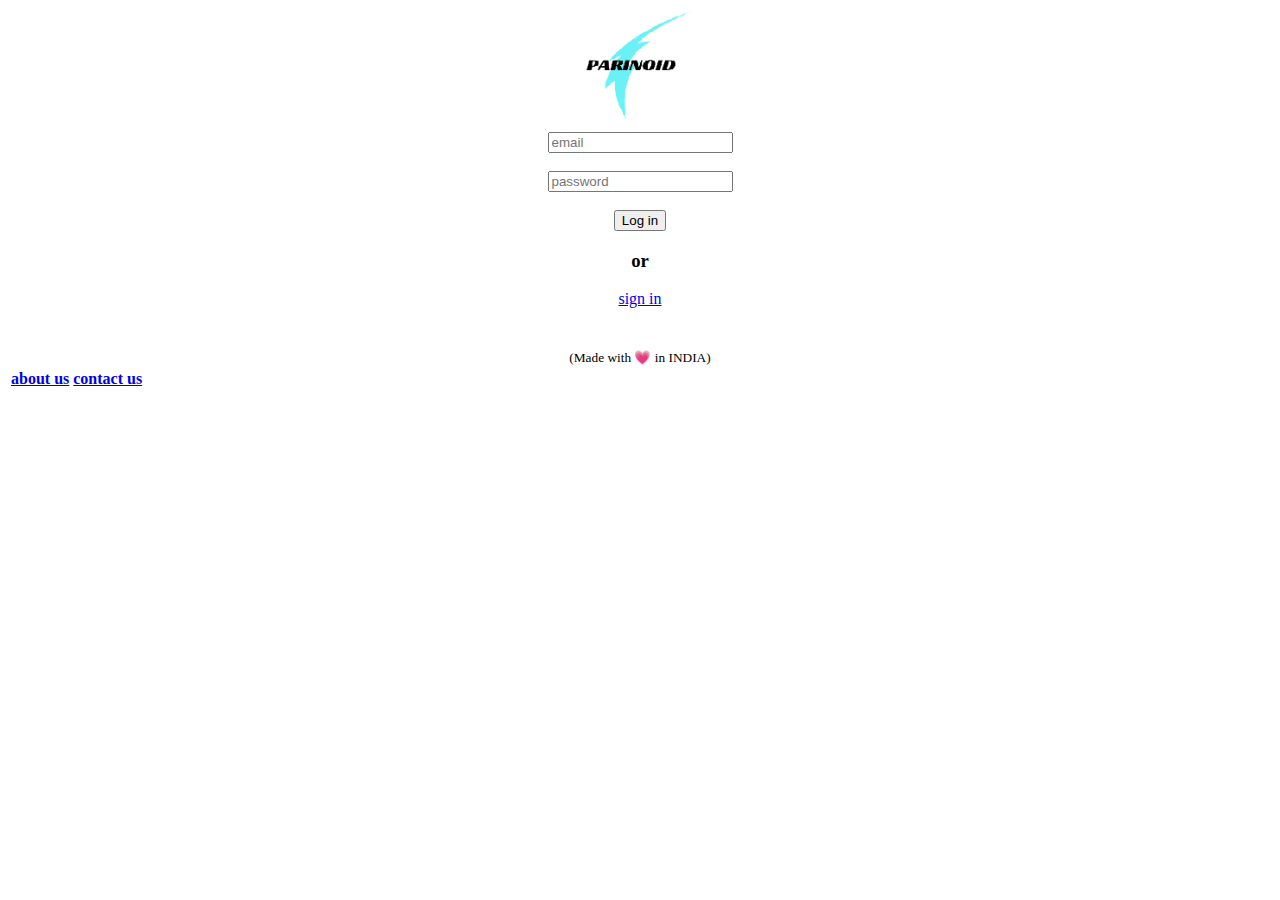
==== index.html @ 7dc9db52 "Phase one stated" ====
<!DOCTYPE html>
<html lang="en">
<head>
    <title>Parinoid</title>
    <meta charset="UTF-8">
    <meta name="viewport" content="width=device-width, initial-scale=1.0">
    <title>Document</title>
</head>
<body bgcolor="" style="text-align: center;" >
  <img src="images/logo.png" height="120"  alt="failed to load logo" id="logo"> 

  <form action="">
      <input type="email" name="name" placeholder="email"><br><br>
      <input type="password" placeholder="password">
      <br><br>
      <button type="submit">Log in</button>
   </form> 
   <h3>or</h3>
   <a href="./signin.html">sign in</a><br><br>
  

  <br>
  


  <table>
    <tr>
      <th><a href="./about.html" >about us</a>
      <th><a href="./contact.html">contact us</a></th>
    </tr>
  </ul>
  <sub>(Made with &#128151 in INDIA)</sub>

</body>
</html>
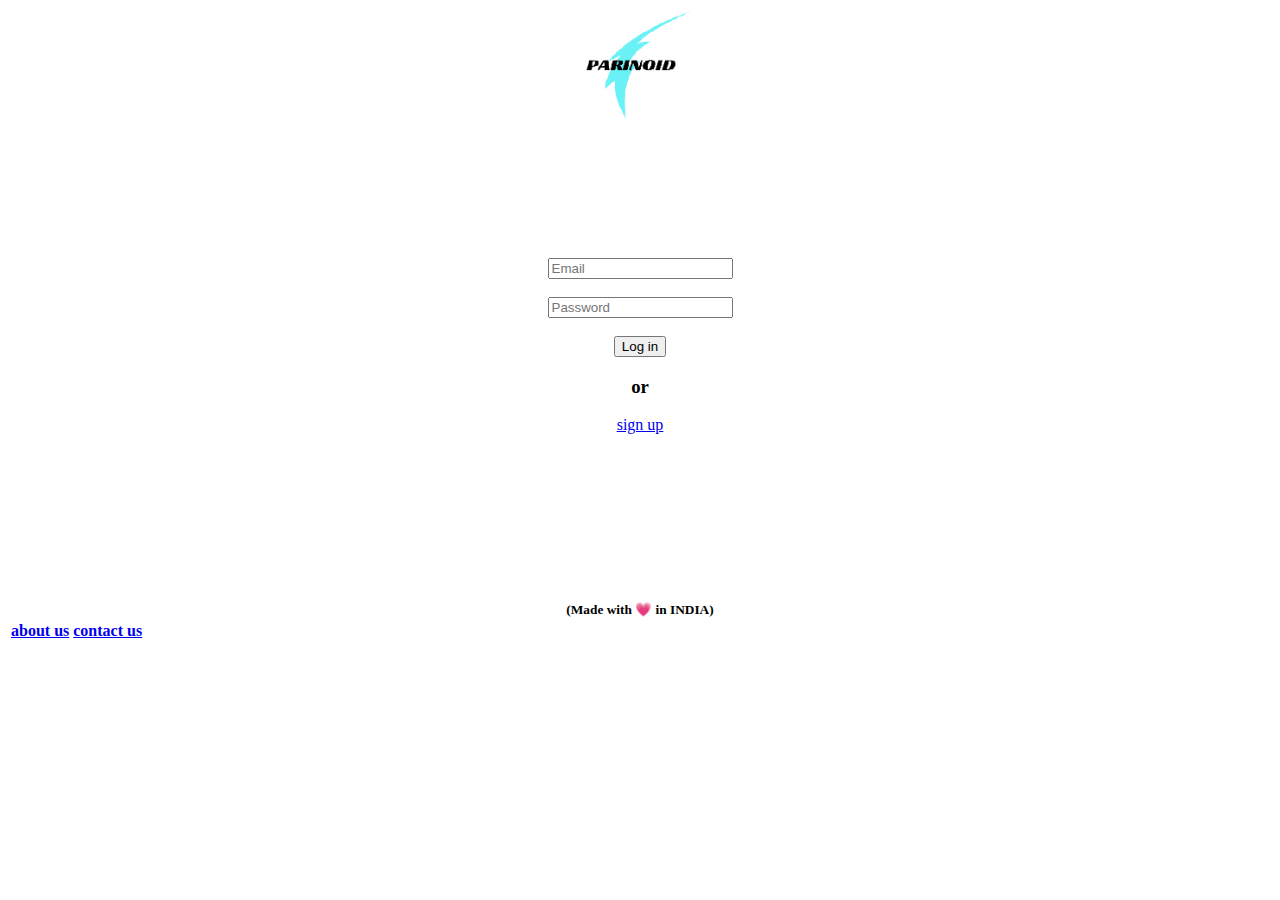
==== commit 22dc2f1c: "Phase one eddited" ====
--- a/index.html
+++ b/index.html
@@ -4,22 +4,27 @@
     <title>Parinoid</title>
     <meta charset="UTF-8">
     <meta name="viewport" content="width=device-width, initial-scale=1.0">
-    <title>Document</title>
 </head>
 <body bgcolor="" style="text-align: center;" >
   <img src="images/logo.png" height="120"  alt="failed to load logo" id="logo"> 
+  
+  <br><br><br><br>
+  
+  <br><br><br><br>
 
   <form action="">
-      <input type="email" name="name" placeholder="email"><br><br>
-      <input type="password" placeholder="password">
+      <input type="email" name="name" placeholder="Email"><br><br>
+      <input type="password" placeholder="Password">
       <br><br>
       <button type="submit">Log in</button>
    </form> 
    <h3>or</h3>
-   <a href="./signin.html">sign in</a><br><br>
+   <p></p>
+   <a href="./signin.html">sign up</a><br><br>
   
 
-  <br>
+  <br><br><br><br>
+  <br><br><br><br>
   
 
 
@@ -29,7 +34,7 @@
       <th><a href="./contact.html">contact us</a></th>
     </tr>
   </ul>
-  <sub>(Made with &#128151 in INDIA)</sub>
+  <sub><b>(Made with &#128151 in INDIA)</sub></b>
 
 </body>
 </html>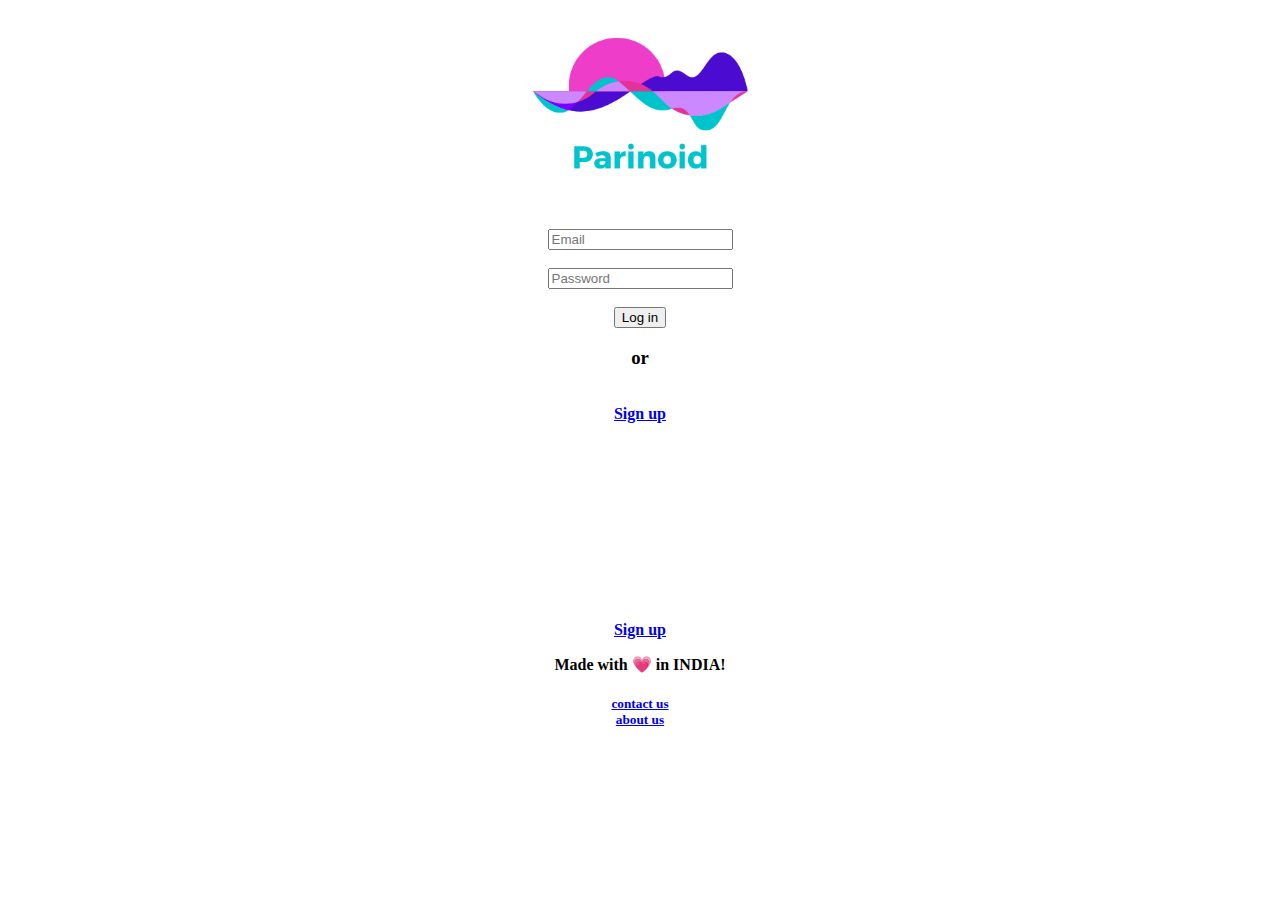
==== commit 8cdc5614: "Phase one eddited\" ====
--- a/index.html
+++ b/index.html
@@ -4,13 +4,12 @@
     <title>Parinoid</title>
     <meta charset="UTF-8">
     <meta name="viewport" content="width=device-width, initial-scale=1.0">
+    <script type="text/javascript" src="https://platform-api.sharethis.com/js/sharethis.js#property=5f56036847a1c50012e3e7ba&product=sticky-share-buttons" async="async"></script>
 </head>
 <body bgcolor="" style="text-align: center;" >
-  <img src="images/logo.png" height="120"  alt="failed to load logo" id="logo"> 
+  <h1><img src="images/logo.png" height="160"  alt="failed to load logo" id="logo"></h1> 
+  <br>
   
-  <br><br><br><br>
-  
-  <br><br><br><br>
 
   <form action="">
       <input type="email" name="name" placeholder="Email"><br><br>
@@ -19,22 +18,12 @@
       <button type="submit">Log in</button>
    </form> 
    <h3>or</h3>
-   <p></p>
-   <a href="./signin.html">sign up</a><br><br>
+   <br>
+   <b><a href="./signin.html">Sign up</a></b><br><br><br><br><br><br><br><br><br><br><br><br>
+   <b><a href="./signin.html">Sign up</a></b>
+  <p><b>Made with &#128151 in INDIA!</b></p>
   
-
-  <br><br><br><br>
-  <br><br><br><br>
-  
-
-
-  <table>
-    <tr>
-      <th><a href="./about.html" >about us</a>
-      <th><a href="./contact.html">contact us</a></th>
-    </tr>
-  </ul>
-  <sub><b>(Made with &#128151 in INDIA)</sub></b>
-
+      <h5><a href="./contact.html">contact us</a><br><a href="./about.html" >about us</a></h5>
+      
 </body>
 </html>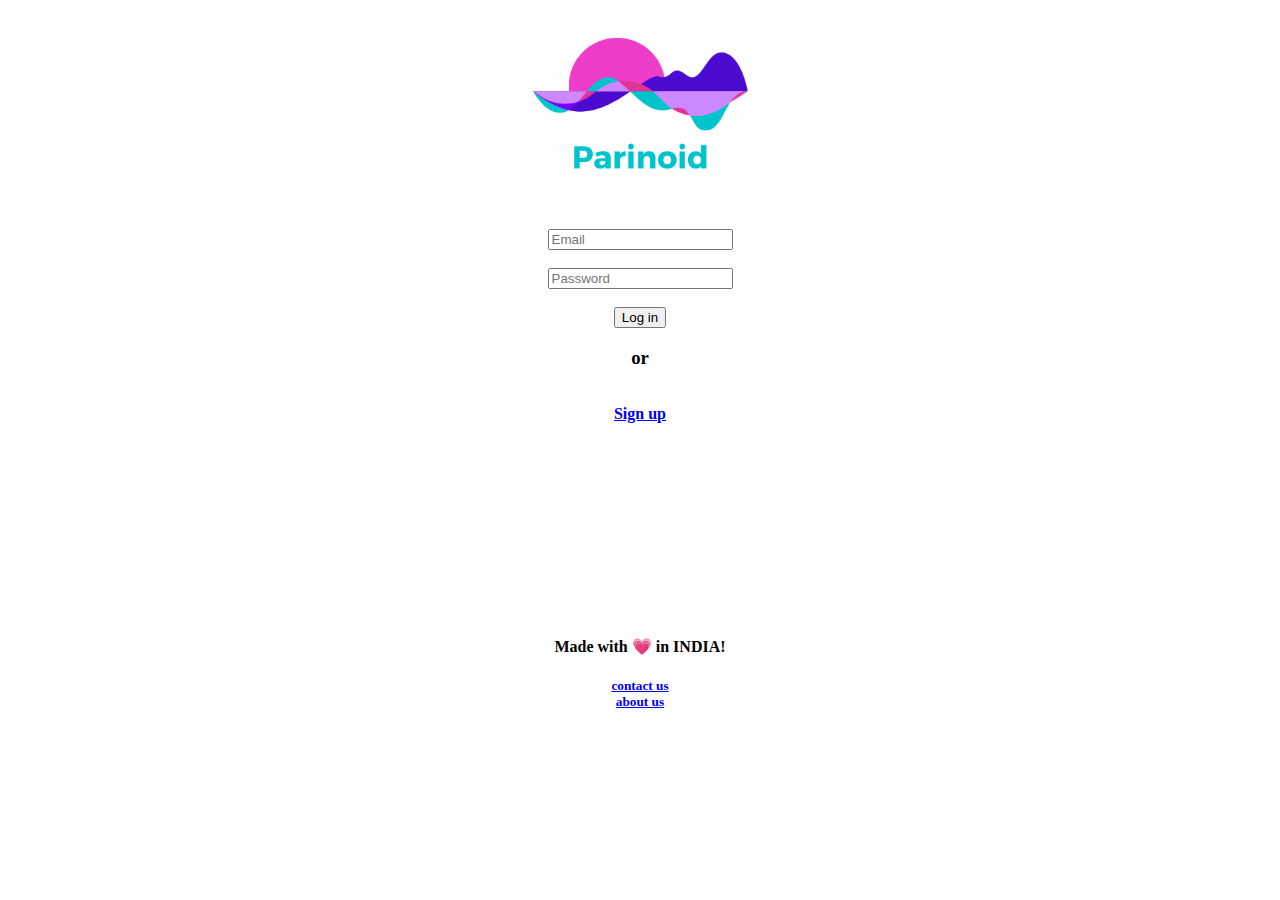
==== commit 8328d720: "Phase one eddited" ====
--- a/index.html
+++ b/index.html
@@ -20,7 +20,7 @@
    <h3>or</h3>
    <br>
    <b><a href="./signin.html">Sign up</a></b><br><br><br><br><br><br><br><br><br><br><br><br>
-   <b><a href="./signin.html">Sign up</a></b>
+   
   <p><b>Made with &#128151 in INDIA!</b></p>
   
       <h5><a href="./contact.html">contact us</a><br><a href="./about.html" >about us</a></h5>
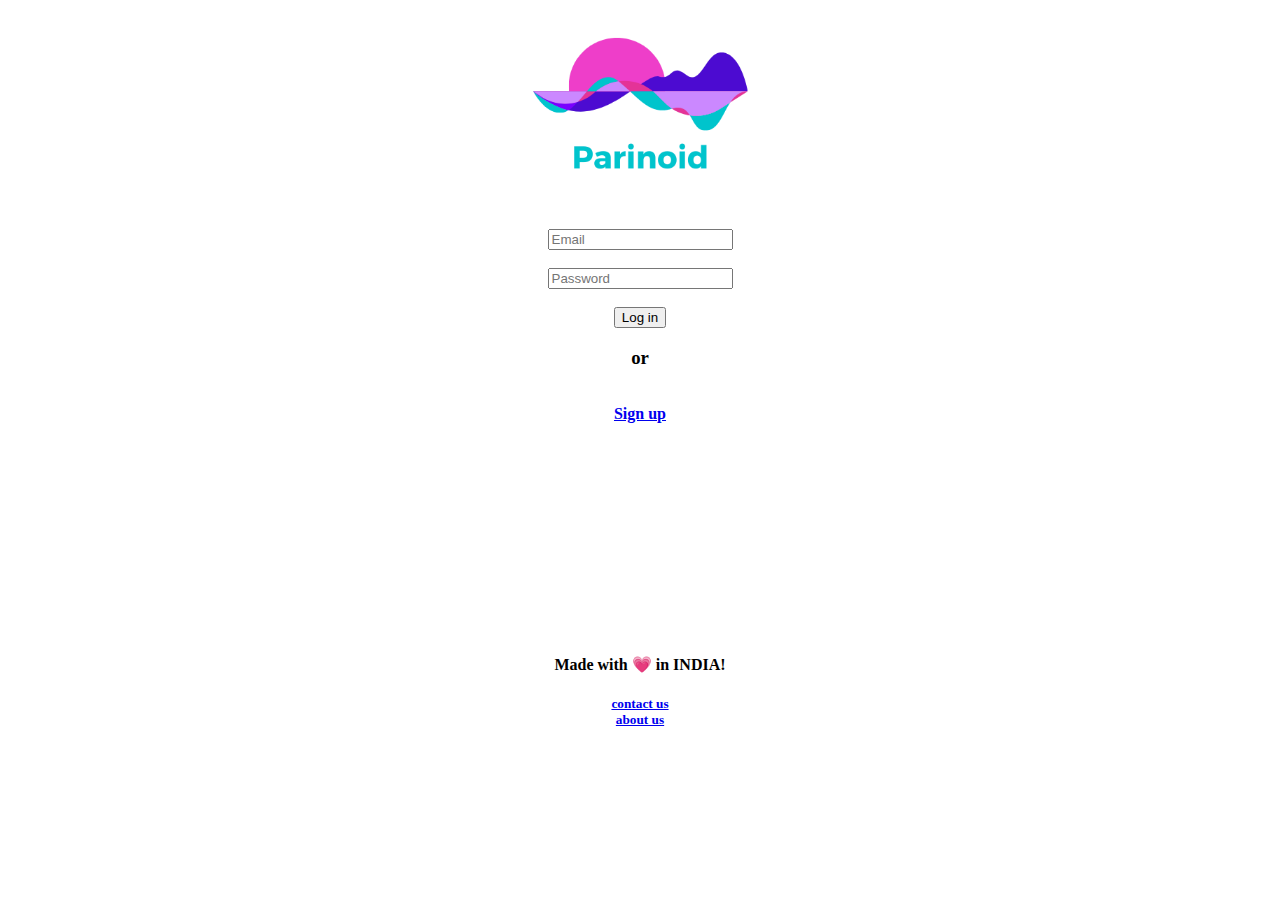
==== commit cc65757a: "Phase one eddited" ====
--- a/index.html
+++ b/index.html
@@ -19,7 +19,7 @@
    </form> 
    <h3>or</h3>
    <br>
-   <b><a href="./signin.html">Sign up</a></b><br><br><br><br><br><br><br><br><br><br><br><br>
+   <b><a href="./signin.html">Sign up</a><b><br><br><br><br><br><br><br><br><br><br><br><br><br>
    
   <p><b>Made with &#128151 in INDIA!</b></p>
   
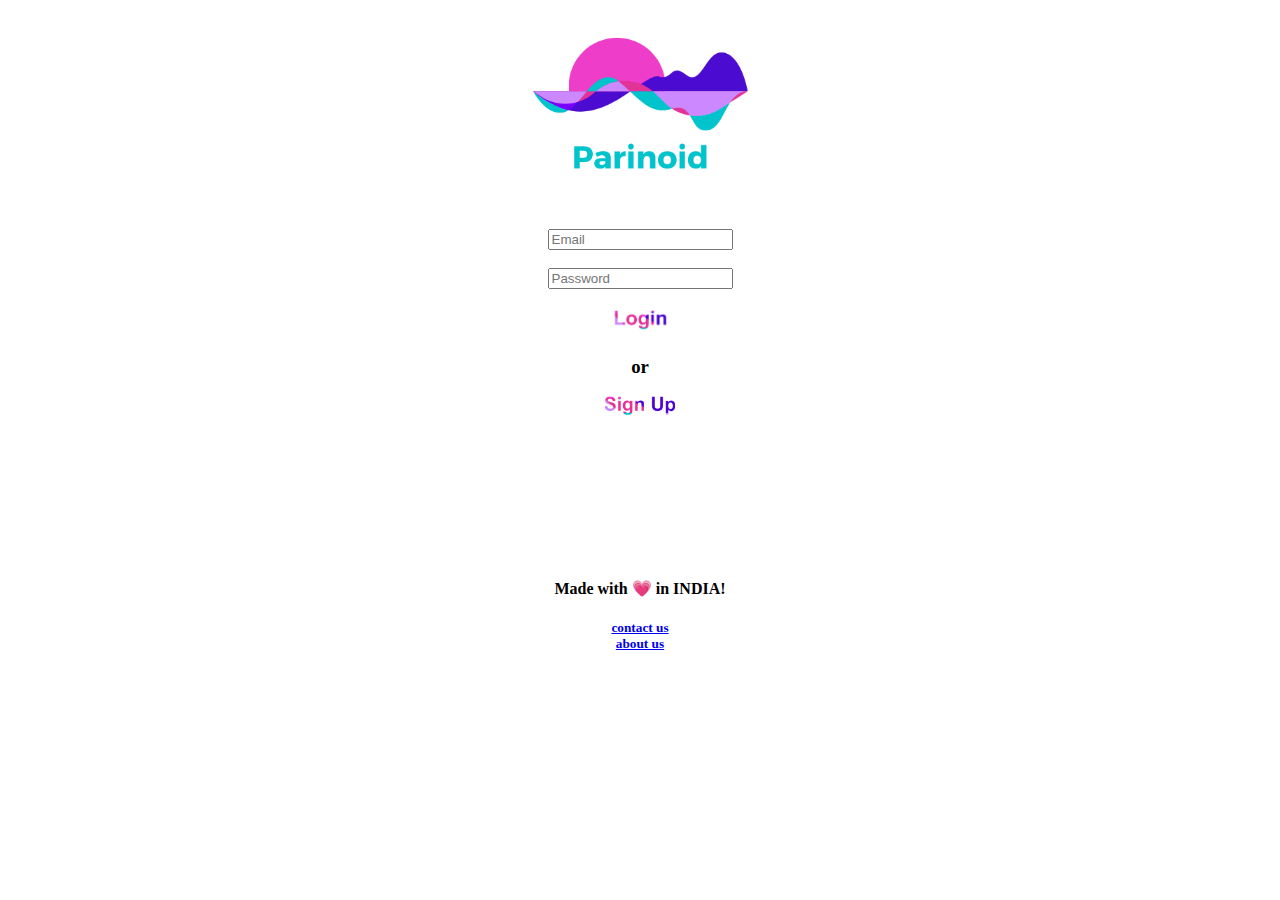
==== commit e28e01d3: "phase 1 updates" ====
--- a/index.html
+++ b/index.html
@@ -4,7 +4,7 @@
     <title>Parinoid</title>
     <meta charset="UTF-8">
     <meta name="viewport" content="width=device-width, initial-scale=1.0">
-    <script type="text/javascript" src="https://platform-api.sharethis.com/js/sharethis.js#property=5f56036847a1c50012e3e7ba&product=sticky-share-buttons" async="async"></script>
+    <link rel="stylesheet" href="styles.css">
 </head>
 <body bgcolor="" style="text-align: center;" >
   <h1><img src="images/logo.png" height="160"  alt="failed to load logo" id="logo"></h1> 
@@ -15,11 +15,11 @@
       <input type="email" name="name" placeholder="Email"><br><br>
       <input type="password" placeholder="Password">
       <br><br>
-      <button type="submit">Log in</button>
+      <input class="signlog" type="image" name="login" src="/images/login.png"alt="login"> 
    </form> 
    <h3>or</h3>
-   <br>
-   <b><a href="./signin.html">Sign up</a><b><br><br><br><br><br><br><br><br><br><br><br><br><br>
+   <b><a href="./signin.html">
+   <img class="signlog" src="/images/signup.png" alt="loading failed">   <a><b><br><br><br><br><br><br><br><br><br>
    
   <p><b>Made with &#128151 in INDIA!</b></p>
   
--- a/styles.css
+++ b/styles.css
@@ -0,0 +1,9 @@
+.signlog
+{   align-content: center;
+    width:70px; 
+}
+.center
+{
+ text-align:center; 
+ align-self: center; 
+}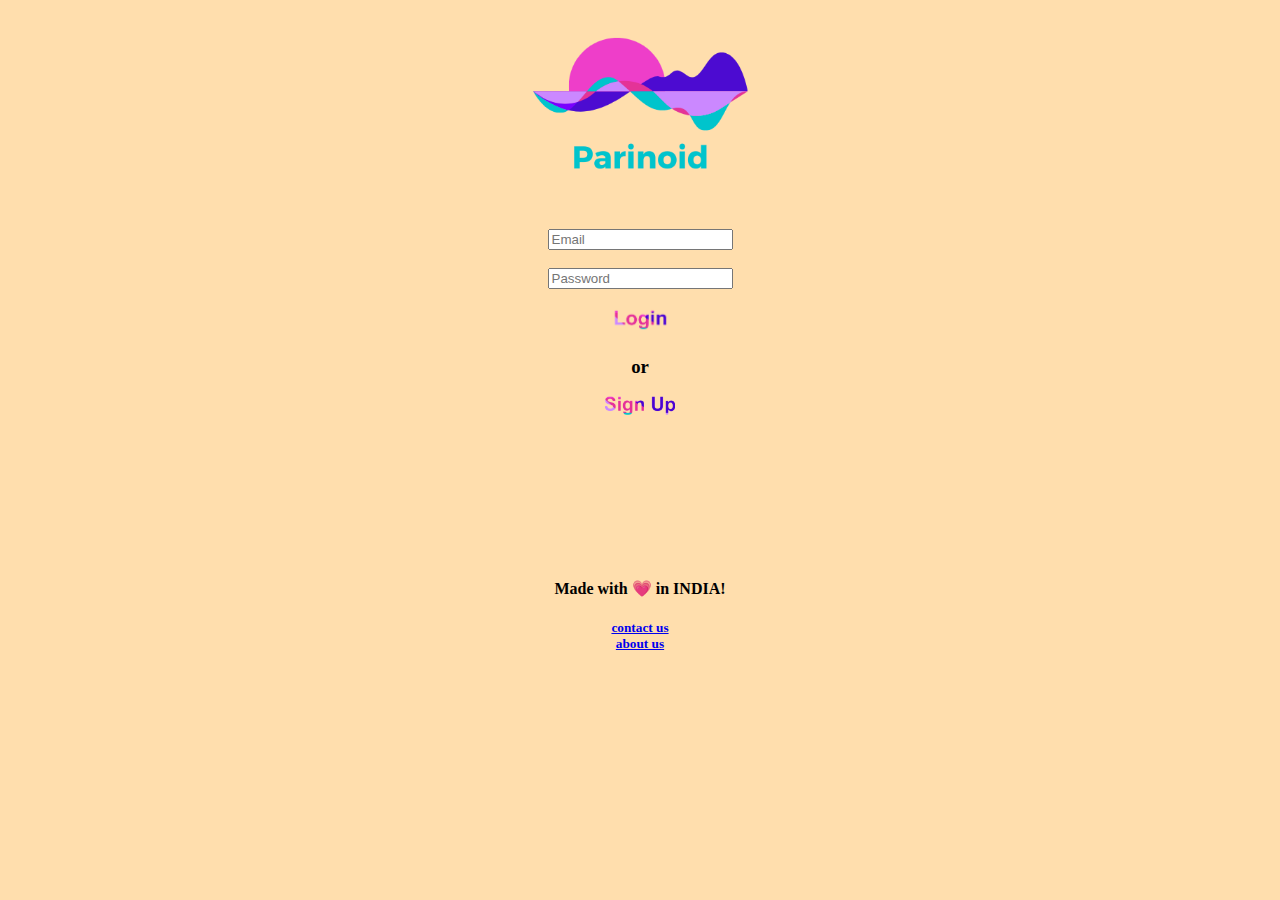
==== commit b9bc832b: "phase 1 updates background added" ====
--- a/index.html
+++ b/index.html
@@ -6,8 +6,8 @@
     <meta name="viewport" content="width=device-width, initial-scale=1.0">
     <link rel="stylesheet" href="styles.css">
 </head>
-<body bgcolor="" style="text-align: center;" >
-  <h1><img src="images/logo.png" height="160"  alt="failed to load logo" id="logo"></h1> 
+<body bgcolor="navajowhite" style="text-align: center;" >
+  <h1><img src="./images/logo.png" height="160"  alt="failed to load logo" id="logo"></h1> 
   <br>
   
 
@@ -15,11 +15,11 @@
       <input type="email" name="name" placeholder="Email"><br><br>
       <input type="password" placeholder="Password">
       <br><br>
-      <input class="signlog" type="image" name="login" src="/images/login.png"alt="login"> 
+      <input class="signlog" type="image" name="login" src="./images/login.png"alt="login"> 
    </form> 
    <h3>or</h3>
    <b><a href="./signin.html">
-   <img class="signlog" src="/images/signup.png" alt="loading failed">   <a><b><br><br><br><br><br><br><br><br><br>
+   <img class="signlog" src="./images/signup.png" alt="loading failed">   <a><b><br><br><br><br><br><br><br><br><br>
    
   <p><b>Made with &#128151 in INDIA!</b></p>
   
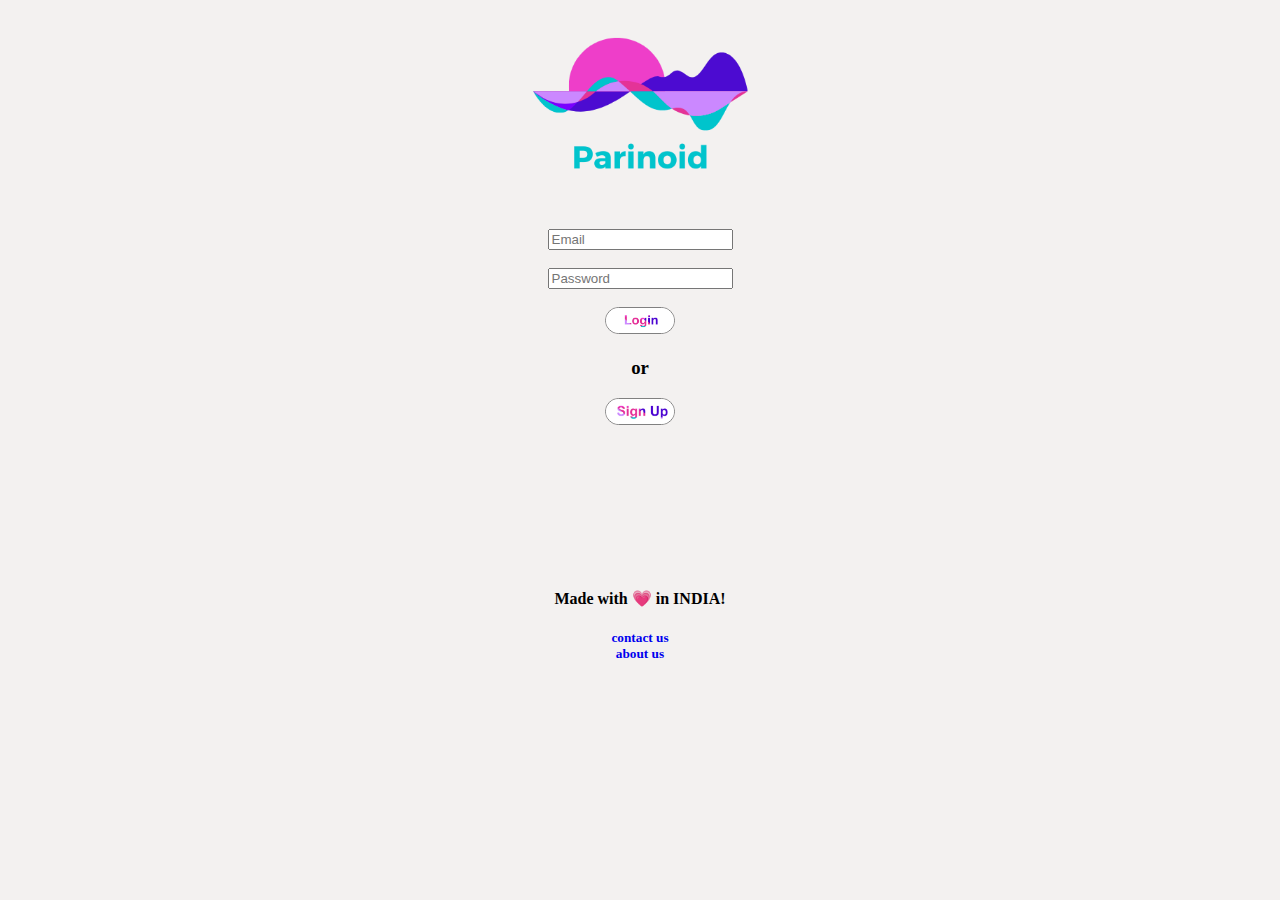
==== commit 6e3713ce: "signup,login logo changed" ====
--- a/index.html
+++ b/index.html
@@ -6,7 +6,7 @@
     <meta name="viewport" content="width=device-width, initial-scale=1.0">
     <link rel="stylesheet" href="styles.css">
 </head>
-<body bgcolor="navajowhite" style="text-align: center;" >
+<body  >
   <h1><img src="./images/logo.png" height="160"  alt="failed to load logo" id="logo"></h1> 
   <br>
   
--- a/styles.css
+++ b/styles.css
@@ -1,9 +1,30 @@
+body
+{
+    background-color:rgb(243, 241, 240);
+    text-align:center;
+}
+
 .signlog
-{   align-content: center;
-    width:70px; 
+{   
+    text-decoration: none;
+    align-content: center;
+    width:68.9px;
+    border-radius: 3cm;
+    border:0.1px gray solid; 
+ 
+}
+
+.signlog:hover
+{
+ box-shadow: 0px 3px 8px 0px rgba(0, 0, 0, 0.26); 
+ transition: 0.05s;
 }
 .center
 {
  text-align:center; 
  align-self: center; 
-}+}
+a:link,a:visited
+{
+     text-decoration: none;
+} 
